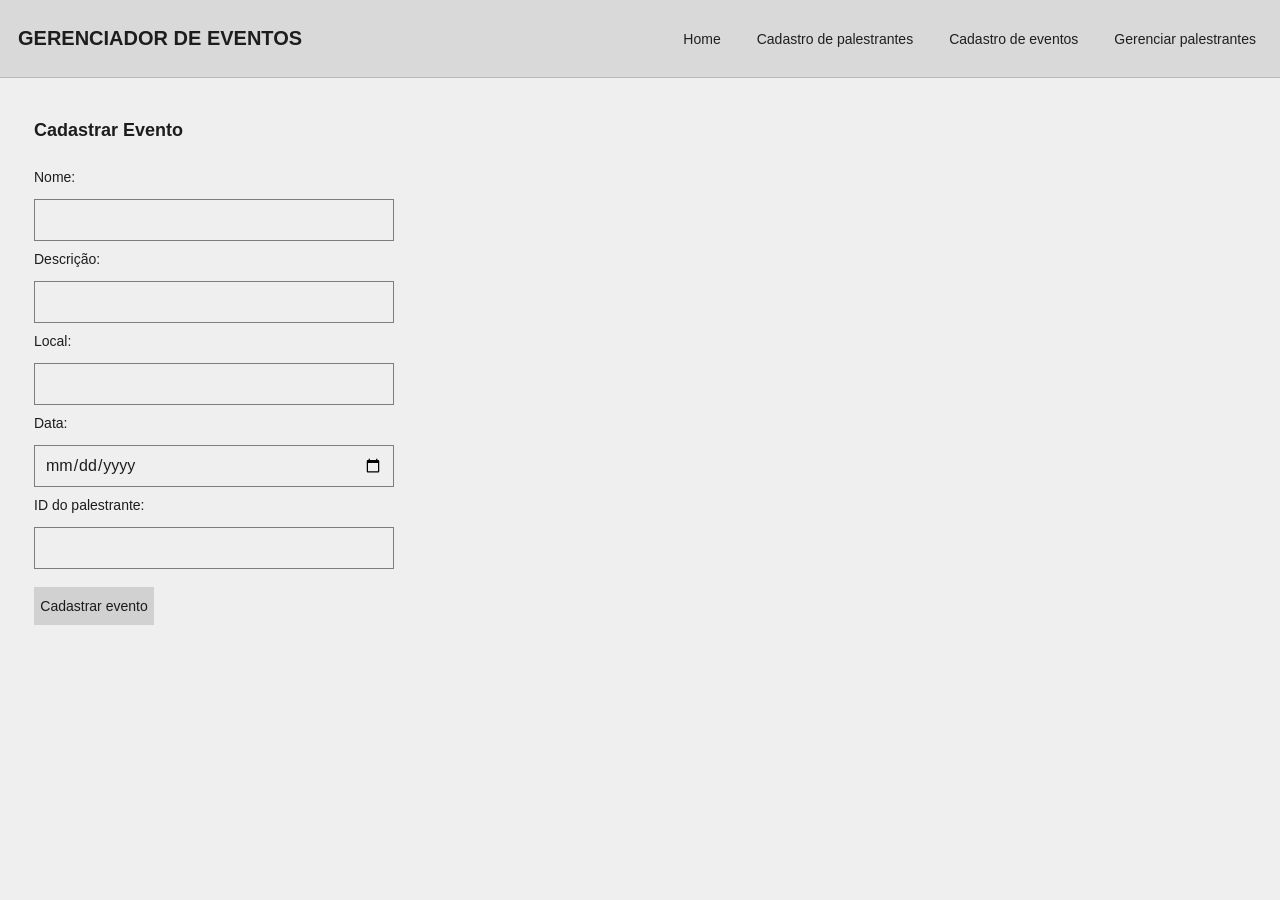
==== cadastroEventos.html @ 316720b9 "front end aplicada na API" ====
<!DOCTYPE html>
<html lang="pt-BR">
<head>
    <meta charset="UTF-8">
    <meta name="viewport" content="width=device-width, initial-scale=1.0">
    <link rel="stylesheet" href="style.css">
    <title>GERENCIADOR DE EVENTOS</title>
</head>
<body>
    <nav>
        <h2>GERENCIADOR DE EVENTOS</h2>
        <ul>
            <li><a href="home.html">Home</a></li>
            <li><a href="cadastroPalestrantes.html">Cadastro de palestrantes</a></li>
            <li><a href="cadastroEventos.html">Cadastro de eventos</a></li>
            <li><a href="gerentes.html">Gerenciar palestrantes</a></li>
        </ul>
    </nav>

    <main>
        <h1>Cadastrar Evento</h1>

        <form id="container-label-cadastro">
            <label for="nome">Nome:</label>
            <input type="text" id="nome" required>

            <label for="descricao">Descrição:</label>
            <input type="text" id="descricao" required>

            <label for="local">Local:</label>
            <input type="text" id="local" required>

            <label for="data">Data:</label>
            <input type="date" id="data" required>

            <label for="palestranteid">ID do palestrante:</label>
            <input type="number" id="palestranteid" min="1" required>

            <button type="submit">Cadastrar evento</button>
        </form>
    </main>

    <script src="cadastroEventos.js"></script>
</body>
</html>
---- style.css ----
* {
    margin: 0;
    padding: 0;
    box-sizing: border-box;
    font-family: Arial, Helvetica, sans-serif;
}

html, body {
    height: 100%;
    background: #efefef;
    color: #1b1b1b;
}

body {
    min-height: 100vh;
}

nav {
    position: fixed;
    top: 0;
    left: 0;
    right: 0;
    display: flex;
    align-items: center;
    justify-content: space-between;
    height: 78px;
    padding: 0 24px 0 18px;
    background-color: #d9d9d9;
    border-bottom: 1px solid #b9b9b9;
}

nav h2 {
    font-size: 20px;
    font-weight: 700;
    color: #1d1d1d;
}

nav ul {
    display: flex;
    align-items: center;
    gap: 36px;
    list-style: none;
}

nav ul li a {
    color: #1f1f1f;
    text-decoration: none;
    font-size: 14px;
    font-weight: 400;
}

main {
    padding: 120px 0 0 34px;
    min-height: 100vh;
    background: #efefef;
}

main h1,
main h2 {
    font-size: 18px;
    font-weight: 700;
    color: #1d1d1d;
    margin-bottom: 28px;
}

form {
    display: flex;
    flex-direction: column;
    gap: 10px;
    width: 360px;
    margin-left: 0;
    margin-top: 0;
}

label {
    display: block;
    font-size: 14px;
    color: #1d1d1d;
    margin-bottom: 4px;
}

input {
    width: 100%;
    height: 42px;
    padding: 0 10px;
    border: 1px solid #7d7d7d;
    background: transparent;
    outline: none;
    font-size: 16px;
    color: #1d1d1d;
}

button {
    width: 120px;
    height: 38px;
    margin-top: 8px;
    border: none;
    background: #d1d1d1;
    color: #1b1b1b;
    font-size: 14px;
    cursor: pointer;
}

.card-eventos,
.card-palestrantes {
    margin: 0;
    padding-top: 20px;
}

.evento,
.palestrante {
    background: #d4d4d4;
    color: #1b1b1b;
    width: 320px;
    padding: 20px;
    margin-top: 18px;
    border: 1px solid #c0c0c0;
}

.evento p,
.palestrante p {
    margin-bottom: 8px;
    font-size: 14px;
}

.botao,
.btn-confirm-edicao {
    background: #d1d1d1;
    color: #1b1b1b;
}

.btn-excluir-evento {
    background: #cfcfcf;
    color: #1b1b1b;
}

dialog {
    width: 620px;
    max-width: calc(100% - 40px);
    margin: auto;
    padding: 30px;
    border: none;
    border-radius: 10px;
    background: #f3f3f3;
}

dialog::backdrop {
    background-color: rgba(0, 0, 0, 0.5);
}

.fechar-edicao {
    position: absolute;
    top: 10px;
    right: 14px;
    background: transparent;
    font-size: 22px;
    cursor: pointer;
    width: auto;
    height: auto;
}

.linha-cadastro {
    display: flex;
    gap: 20px;
    margin-top: 20px;
}

.linha-cadastro > div {
    flex: 1;
}

.linha-cadastro input {
    width: 100%;
    box-sizing: border-box;
    padding: 8px;
}

.botoes-editar {
    display: flex;
    align-items: end;
    gap: 10px;
}

@media (max-width: 600px) {
    nav {
        flex-direction: column;
        height: auto;
        padding: 16px 20px;
        gap: 10px;
    }

    nav ul {
        flex-wrap: wrap;
        justify-content: center;
        gap: 12px 16px;
    }

    main {
        padding-left: 20px;
        padding-right: 20px;
    }

    form {
        width: 100%;
    }

    .linha-cadastro {
        flex-direction: column;
    }
}
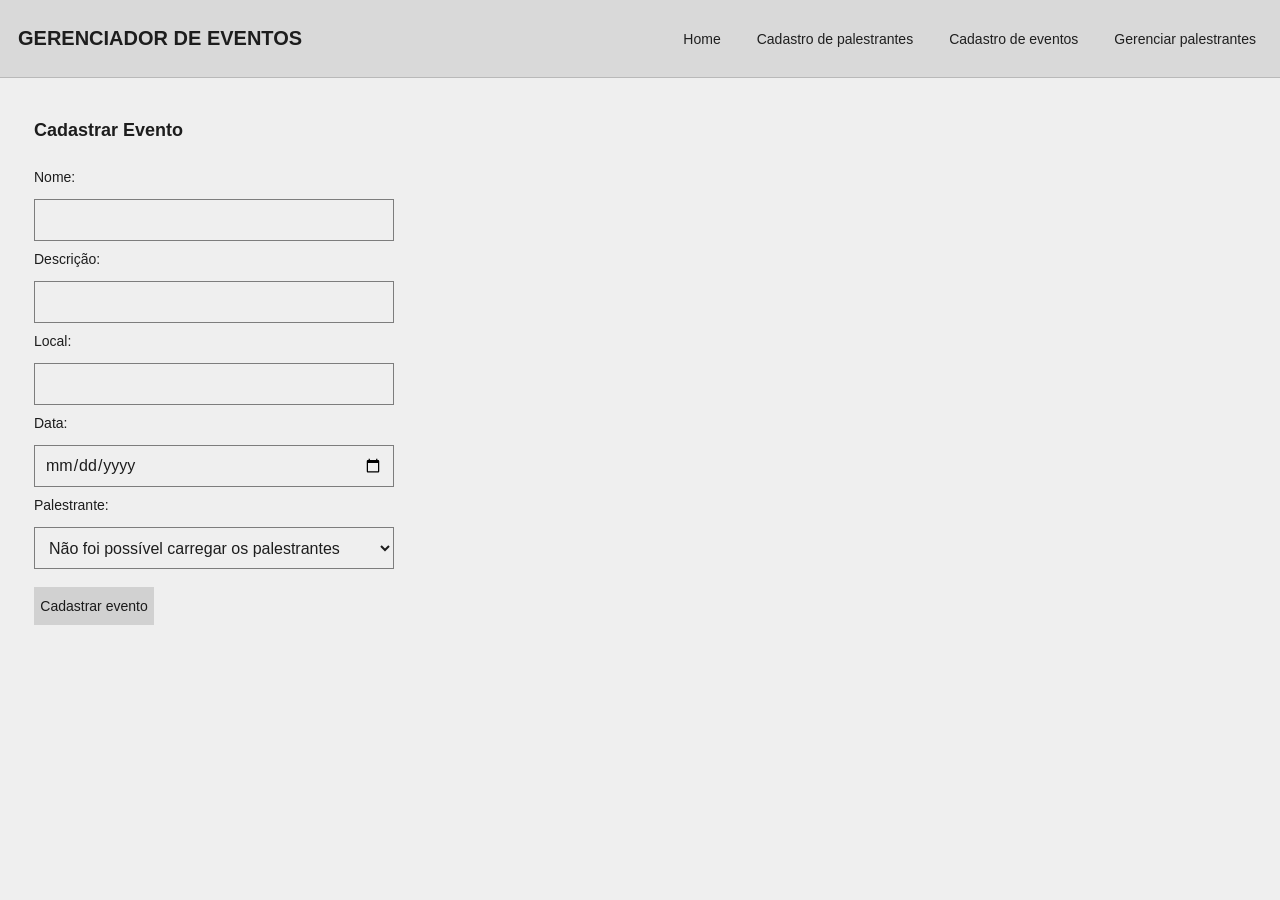
==== commit 5932fbc6: "correções para api" ====
--- a/cadastroEventos.html
+++ b/cadastroEventos.html
@@ -33,8 +33,10 @@
             <label for="data">Data:</label>
             <input type="date" id="data" required>
 
-            <label for="palestranteid">ID do palestrante:</label>
-            <input type="number" id="palestranteid" min="1" required>
+            <label for="palestranteid">Palestrante:</label>
+            <select id="palestranteid" required>
+                <option value="">Carregando palestrantes...</option>
+            </select>
 
             <button type="submit">Cadastrar evento</button>
         </form>
--- a/style.css
+++ b/style.css
@@ -79,7 +79,8 @@
     margin-bottom: 4px;
 }
 
-input {
+input,
+select {
     width: 100%;
     height: 42px;
     padding: 0 10px;
